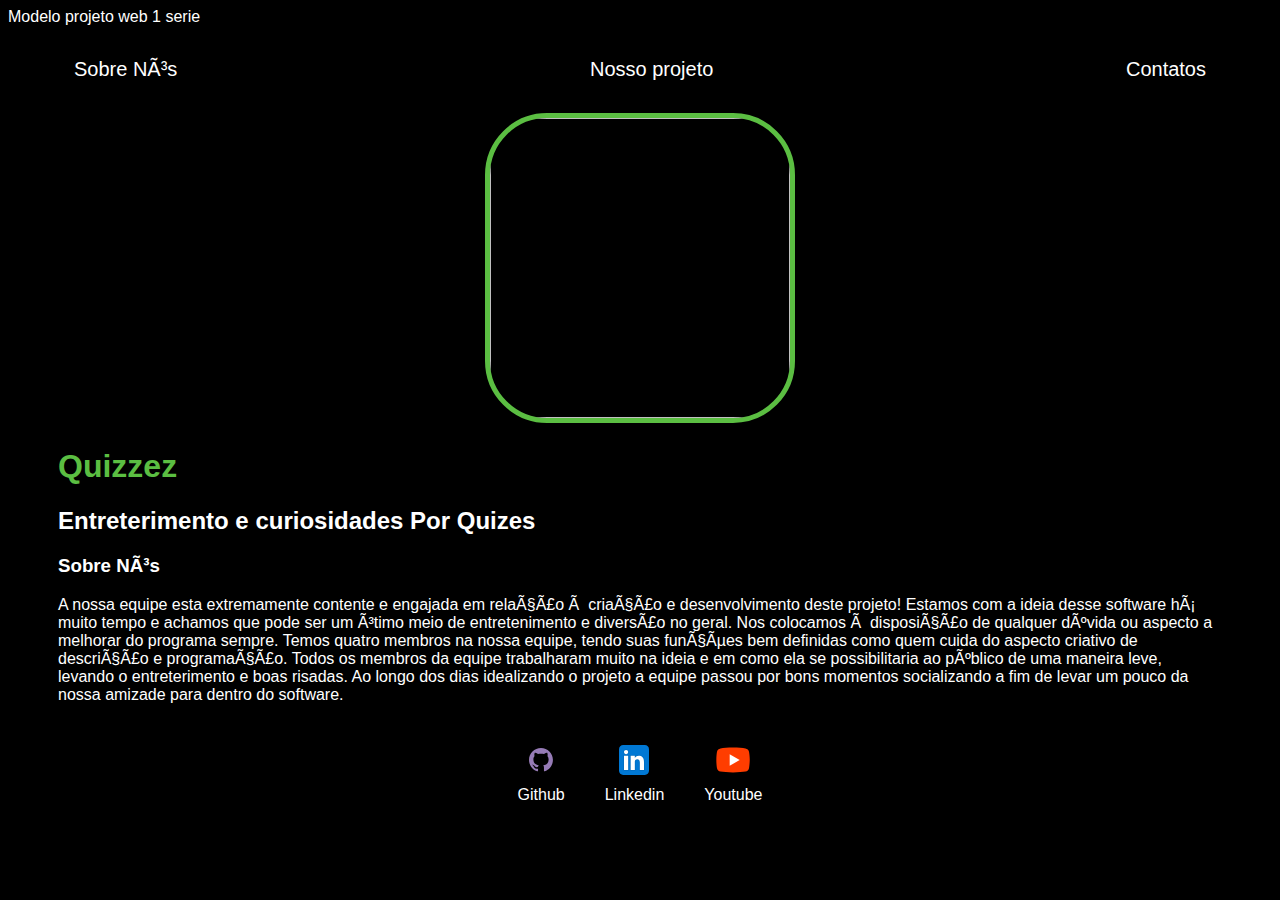
==== index.html @ 9ba0d66c "up.1611" ====
<!DOCTYPE html>
<html lang="en">

<head>
    <meta charset="UFT-8">
    <meta http-equiv="X-UA_Compatible" content="IE=edge">
    <meta name="viewport" content="width=device-width, initial-scale=1.0"
    <title>Modelo projeto web 1 serie</title>
    <link rel="stylesheet" href="index.css">
</head>

<body>
    <div class="container">
        <nav>
            <ul>
                <li>
                    <a href="index.html">Sobre Nós</a>
                </li>
                <li>
                    <a href="project.html">Nosso projeto</a>
                </li>
                <li>
                    <a href="contact.html">Contatos</a>
                </li>
            </ul>
        </nav>

       <header>
         <div class="center">
            <img scr="./img/LOGO IPC.png"></img>
         </div>
         <h1>Quizzez</h1>
         <h2>Entreterimento e curiosidades Por Quizes</h2>
       </header>

       <main>
           <section>
               <h3>Sobre Nós</h3>
               <p>
                 A nossa equipe esta extremamente contente e engajada em relação à criação 
                 e desenvolvimento deste projeto! Estamos
                 com a ideia desse software há muito tempo e achamos que pode ser
                 um ótimo meio de entretenimento e diversão 
                  no geral. Nos colocamos à disposição de qualquer dúvida ou
                 aspecto a melhorar do programa sempre. Temos quatro 
                 membros na nossa equipe, tendo suas funções bem definidas como 
                 quem cuida do aspecto criativo de descrição e programação.
                 Todos os membros da equipe trabalharam muito na ideia e em como
                  ela se possibilitaria ao público de uma maneira leve,
                  levando o entreterimento e boas risadas. Ao longo dos dias idealizando
                   o projeto a equipe passou por bons momentos socializando
                  a fim de levar um pouco da nossa amizade para dentro do software.
               </p>
           </section>
       </main>

       <footer>
        <a href="https://github.com/renatoveigamjprof/" target="_blank" rel="noopener noreferrer">
            <img src="./img/github.svg"></img>
            <p>Github</p>
        </a>
        <a href="https://br.linkedin.com/company/colegioanchietapoa" target="_blank" rel="noopener noreferrer">
            <img src="./img/linkedin.svg"></img>
            <p>Linkedin</p>
        </a>
        <a href="https://www.youtube.com/user/anchietars" target="_blank" rel="noopener noreferrer">
            <img src="./img/youtube.svg"></img>
            <p>Youtube</p>
        </a>
    </footer>
</div>

</body>

</html>
---- index.css ----
body {
    color: white;
    background-color: black;
    font-family: Arial, Helvetica, sans-serif;
}

ul {
    display: flex;
    justify-content: space-between;
    list-style-type: none;
    align-items: center;
    padding: 16px;
}

a {
    color: white;
    text-decoration: none;
}

header img {
    width: 300px;
    height: 300px;
    border-radius:20%;
    border: 5px solid #5BBE42;
}

.center {
    text-align: center;
}

h1 {
    color: #5BBE42;
}

footer img {
    width: 40px;
    height: 40px;
}

footer {
    display: flex;
    justify-content: center;
}

footer a {
    margin: 20px;
    text-align: center;
}

footer p {
    margin-top: 2px;
}

.container {
    padding: 0px 50px;
}

nav a {
    font-size: 20px;
}

nav a:hover {
    color: #5BBE42;
}

.contact-form input{
    width: 100%;
    padding: 8px 0;
    margin: 8px 0;
}

.contact-form input[type=text] {
    height: 100px;
}

button {
    color: black;
    background-color: white;
    border: none;
    width: 100px;
    height: 30px;
}
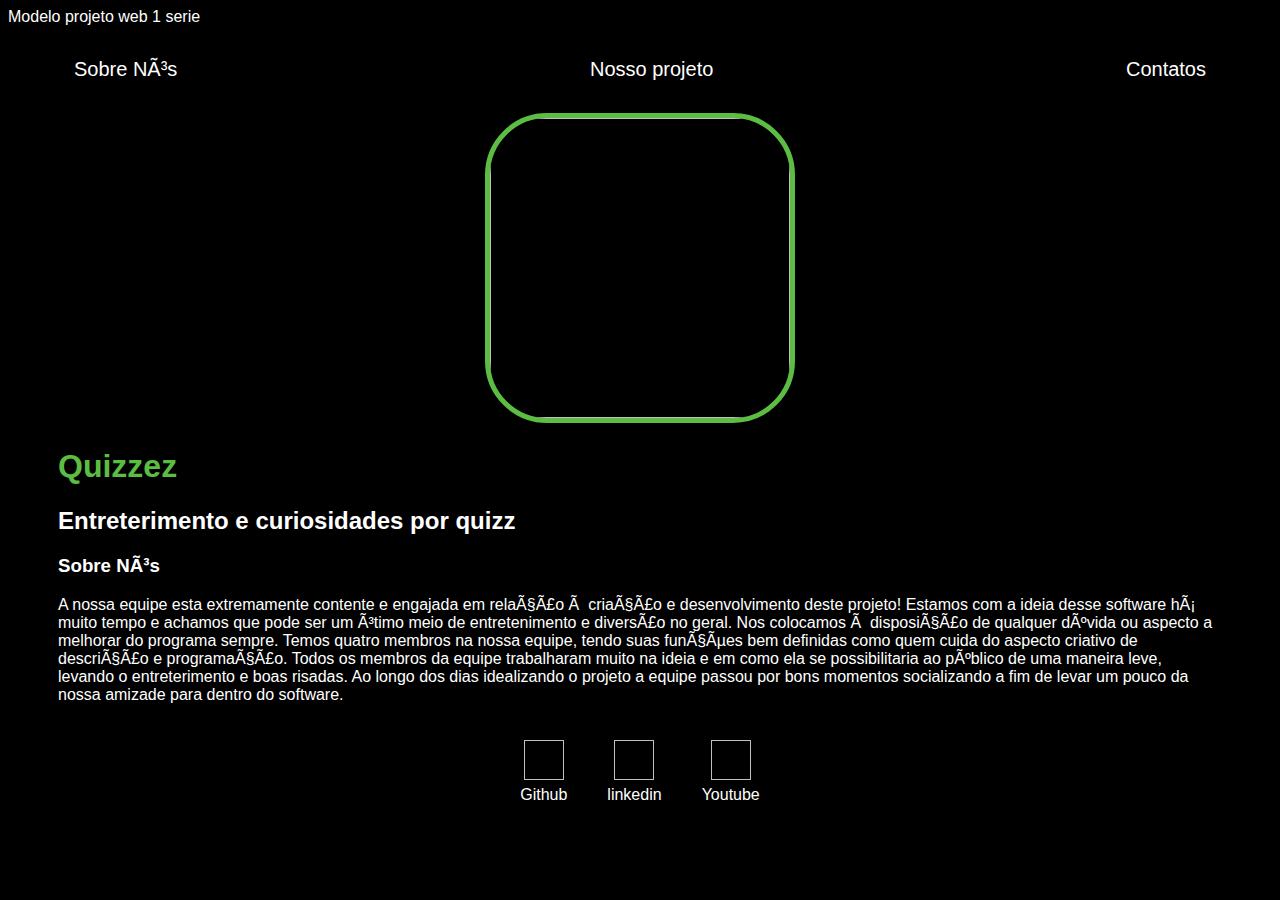
==== commit c9456d05: "up1611" ====
--- a/index.html
+++ b/index.html
@@ -25,51 +25,50 @@
             </ul>
         </nav>
 
-       <header>
-         <div class="center">
-            <img scr="./img/LOGO IPC.png"></img>
-         </div>
-         <h1>Quizzez</h1>
-         <h2>Entreterimento e curiosidades Por Quizes</h2>
-       </header>
+        <header>
+            <div class="center">
+                <img scr="./img/LOGO IPC.png"></img>
+            </div>
+            <h1>Quizzez</h1>
+            <h2>Entreterimento e curiosidades por quizz</h2>
+        </header>
 
-       <main>
-           <section>
-               <h3>Sobre Nós</h3>
-               <p>
-                 A nossa equipe esta extremamente contente e engajada em relação à criação 
-                 e desenvolvimento deste projeto! Estamos
-                 com a ideia desse software há muito tempo e achamos que pode ser
+        <main>
+            <section>
+                <h3>Sobre Nós</h3>
+                <p>
+                    A nossa equipe esta extremamente contente e engajada em relação à criação 
+                  e desenvolvimento deste projeto! Estamos
+                  com a ideia desse software há muito tempo e achamos que pode ser
                  um ótimo meio de entretenimento e diversão 
                   no geral. Nos colocamos à disposição de qualquer dúvida ou
-                 aspecto a melhorar do programa sempre. Temos quatro 
-                 membros na nossa equipe, tendo suas funções bem definidas como 
+                   aspecto a melhorar do programa sempre. Temos quatro 
+                  membros na nossa equipe, tendo suas funções bem definidas como 
                  quem cuida do aspecto criativo de descrição e programação.
-                 Todos os membros da equipe trabalharam muito na ideia e em como
+                  Todos os membros da equipe trabalharam muito na ideia e em como
                   ela se possibilitaria ao público de uma maneira leve,
-                  levando o entreterimento e boas risadas. Ao longo dos dias idealizando
+                   levando o entreterimento e boas risadas. Ao longo dos dias idealizando
                    o projeto a equipe passou por bons momentos socializando
-                  a fim de levar um pouco da nossa amizade para dentro do software.
-               </p>
-           </section>
-       </main>
+                    a fim de levar um pouco da nossa amizade para dentro do software.
+                </p>
+            </section>
+        </main>
 
-       <footer>
-        <a href="https://github.com/renatoveigamjprof/" target="_blank" rel="noopener noreferrer">
-            <img src="./img/github.svg"></img>
-            <p>Github</p>
-        </a>
-        <a href="https://br.linkedin.com/company/colegioanchietapoa" target="_blank" rel="noopener noreferrer">
-            <img src="./img/linkedin.svg"></img>
-            <p>Linkedin</p>
-        </a>
-        <a href="https://www.youtube.com/user/anchietars" target="_blank" rel="noopener noreferrer">
-            <img src="./img/youtube.svg"></img>
-            <p>Youtube</p>
-        </a>
-    </footer>
-</div>
-
+        <footer>
+            <a href="https://github.com/weillerrodrigo" target="_blank" rel="noopener noreferrer">
+                <img scr="./img/linkedin.svg"></img>
+                <p>Github</p>
+            </a>
+            <a href="https://br.linkedin.com/company/colegioanchietapoa" target="_blank" rel="noopener noreferrer">
+                <img scr="./img/linkedin.svg"></img>
+                <p>linkedin</p>
+            </a>
+            <a href="https://www.youtube.com/@anchietars" target="_blank" rel="noopener noreferrer">
+                <img scr="./img/youtube.svg"></img>
+                <p>Youtube</p>
+            </a>
+        </footer>
+    </div>
 </body>
 
-</html>+</html>
